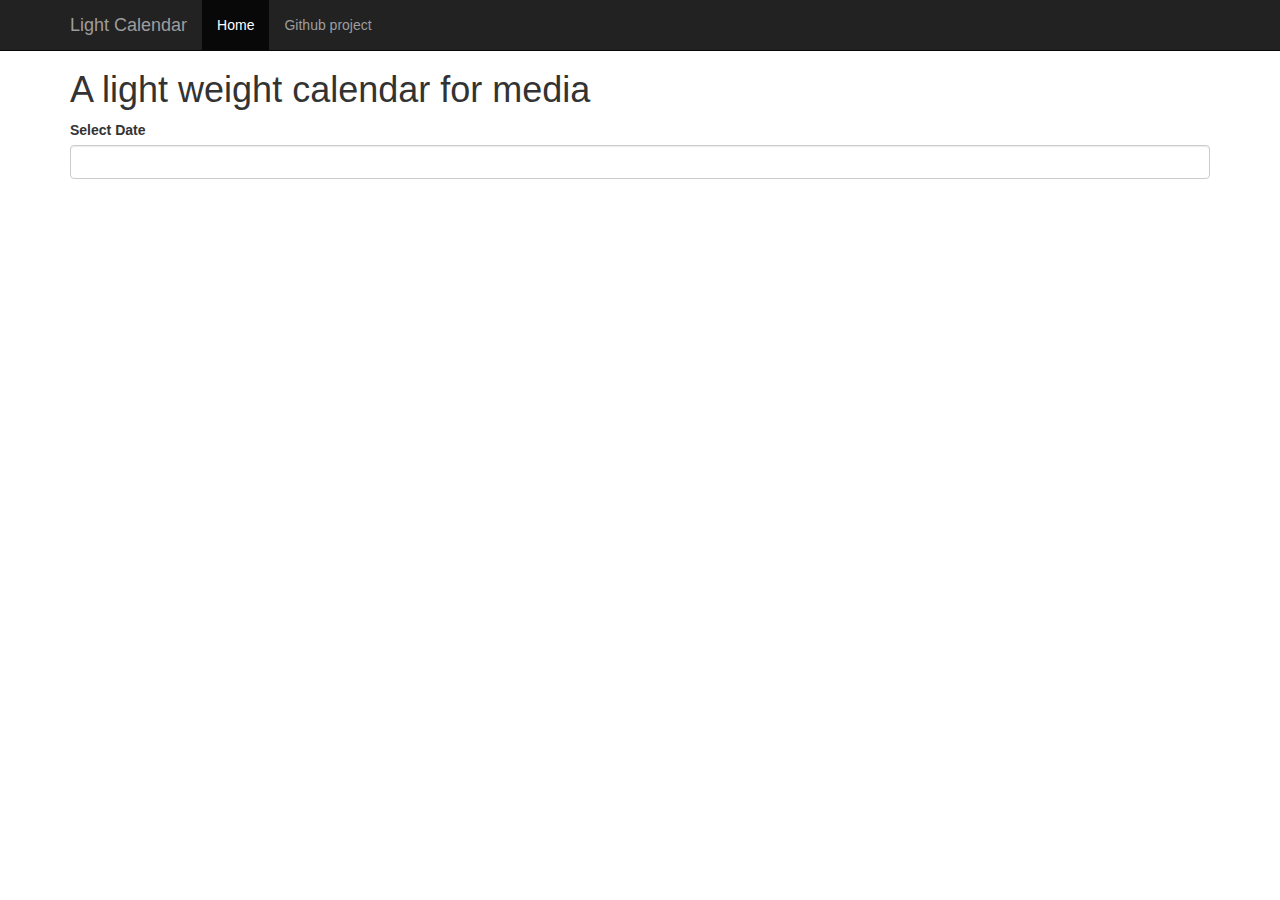
==== test/index.html @ 03823984 "initial commit" ====
<!DOCTYPE html>
<html>
    <head>
        <style>html { font-size: 12px; font-family: Arial, Helvetica, sans-serif; }</style>
        <title></title>
        <link rel="stylesheet" href="https://maxcdn.bootstrapcdn.com/bootstrap/3.3.2/css/bootstrap.min.css">
        <!-- <link rel="stylesheet" href="./style.css"> -->
        <script src="http://cdn.kendostatic.com/2014.3.1316/js/jquery.min.js"></script>
        <script src="../light.calendar.js"></script>
        <script src="./index.js"></script>
    </head>
    <body>
        <div id="example">
            <nav class="navbar navbar-inverse navbar-fixed-top">
                <div class="container">
                    <div class="navbar-header">
                        <button type="button" class="navbar-toggle collapsed" data-toggle="collapse" data-target="#navbar" aria-expanded="false" aria-controls="navbar">
                        <span class="sr-only">Toggle navigation</span>
                        <span class="icon-bar"></span>
                        <span class="icon-bar"></span>
                        <span class="icon-bar"></span>
                        </button>
                        <a class="navbar-brand" href="#">Light Calendar</a>
                    </div>
                    <div id="navbar" class="collapse navbar-collapse">
                        <ul class="nav navbar-nav">
                            <li class="active"><a href="#">Home</a></li>
                            <li><a href="#">Github project</a></li>
                        </ul>
                        </div>
                    </div>
                </nav>
                <div class="container" style="padding-top: 50px">
                    <section>
                        <h1>A light weight calendar for media</h1>
                    </section>
                    <section>
                        <label for="calendar">Select Date</label>
                        <input id="calendar" type="text" class="form-control"></input>
                    </section>
                </div>
            </div>
        </div>
    </body>
</html>
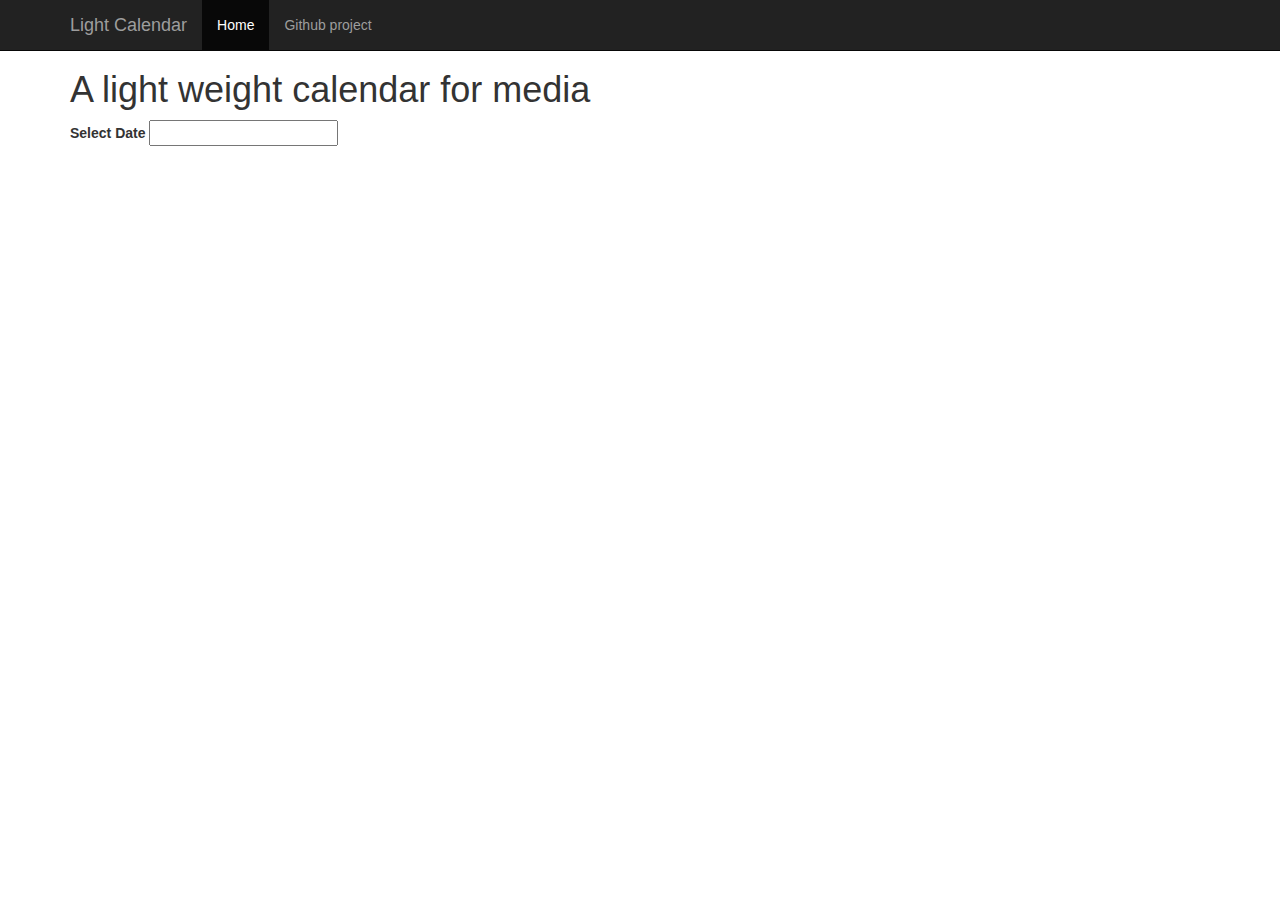
==== commit 5318bfff: "refactoring" ====
--- a/test/index.html
+++ b/test/index.html
@@ -4,7 +4,7 @@
         <style>html { font-size: 12px; font-family: Arial, Helvetica, sans-serif; }</style>
         <title></title>
         <link rel="stylesheet" href="https://maxcdn.bootstrapcdn.com/bootstrap/3.3.2/css/bootstrap.min.css">
-        <!-- <link rel="stylesheet" href="./style.css"> -->
+        <link rel="stylesheet" href="../light.calendar.css">
         <script src="http://cdn.kendostatic.com/2014.3.1316/js/jquery.min.js"></script>
         <script src="../light.calendar.js"></script>
         <script src="./index.js"></script>
@@ -36,7 +36,7 @@
                     </section>
                     <section>
                         <label for="calendar">Select Date</label>
-                        <input id="calendar" type="text" class="form-control"></input>
+                        <input id="calendar" type="text" ></input>
                     </section>
                 </div>
             </div>
--- a/light.calendar.css
+++ b/light.calendar.css
@@ -0,0 +1,52 @@
+.l-calendar{
+	background-color: #FEFEFE;
+	border-color: #FEFEFE;
+	box-shadow: 0px 1px 2px 1px rgba(0, 0, 0, 0.1), 0px 2px 5px rgba(0, 0, 0, 0.1);
+	color: #444;
+	font-weight: normal;
+	width: 20em;
+	/*padding: 0.2em 0.2em 0px;*/
+	display: inline-block;
+}
+
+.l-calendar .k-content, .l-calendar .l-content th {
+    text-align: right;
+}
+
+.l-calendar .l-content {
+    float: left;
+    border-spacing: 0px;
+    width: 100%;
+    height: 14.167em;
+    border-width: 0px;
+    margin: 0px;
+    table-layout: fixed;
+    outline: 0px none;
+}
+
+.l-calendar th {
+    background-color: #EBEBEB;
+}
+
+.l-calendar th {
+    border-bottom-style: solid;
+    border-bottom-width: 1px;
+    padding: 0.4em 0.45em 0.4em 0.1em;
+    font-weight: normal;
+    cursor: default;
+}
+
+.l-calendar .l-header{
+	/*margin: 0px -5px;*/
+	position: relative;
+    text-align: center;
+}
+
+.l-header {
+    font-weight: 500;
+    border-color: #C5C5C5;
+    background-color: #E3E3E3;
+    background-image: none, linear-gradient(to bottom, rgba(255, 255, 255, 0.6) 0px, rgba(255, 255, 255, 0) 100%);
+	background-position: 50% 50%;
+	color: #2E2E2E;
+}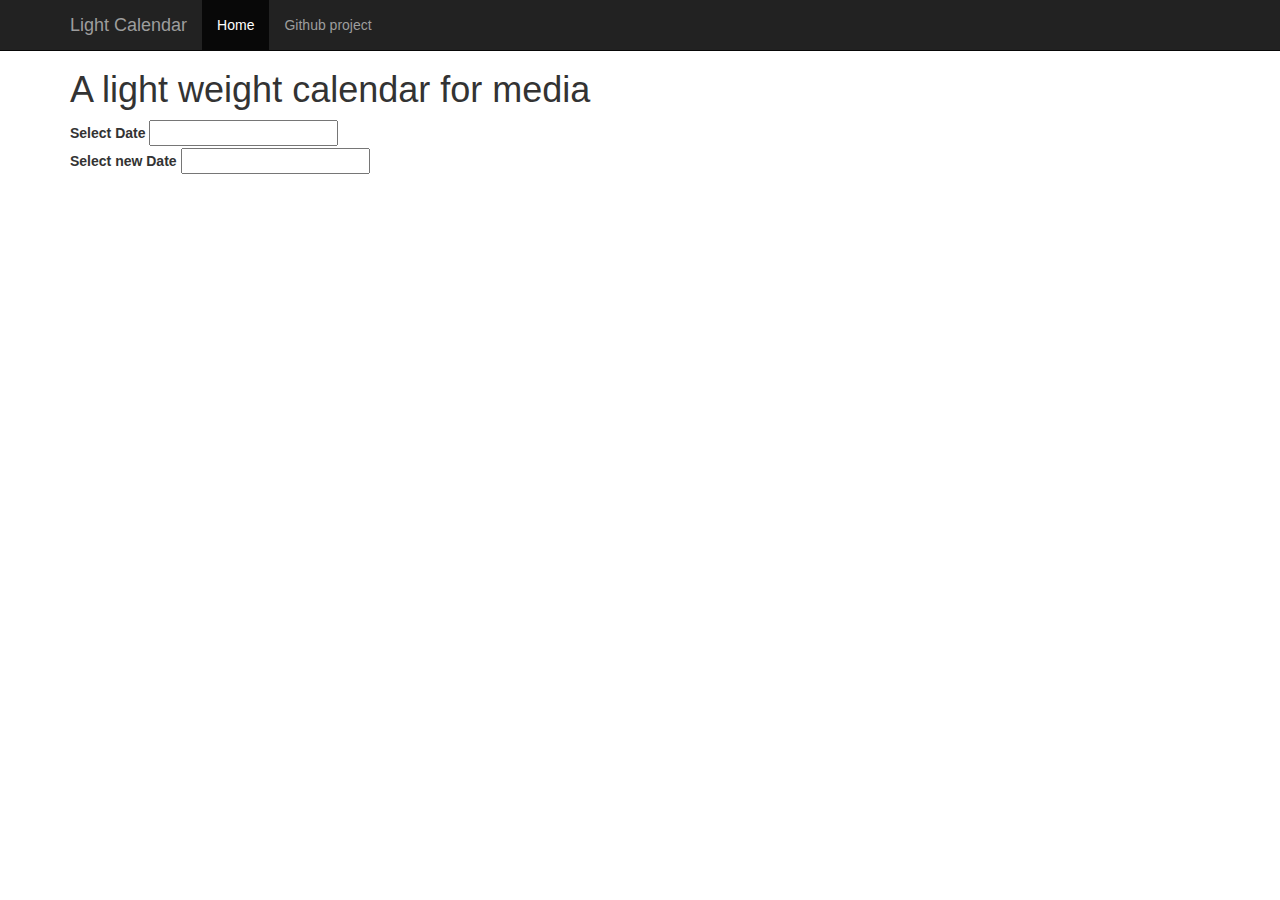
==== commit 21ee3e8a: "test several popup" ====
--- a/test/index.html
+++ b/test/index.html
@@ -38,6 +38,10 @@
                         <label for="calendar">Select Date</label>
                         <input id="calendar" type="text" ></input>
                     </section>
+                    <section>
+                        <label for="calendar">Select new Date</label>
+                        <input id="calendar2" type="text" ></input>
+                    </section>
                 </div>
             </div>
         </div>
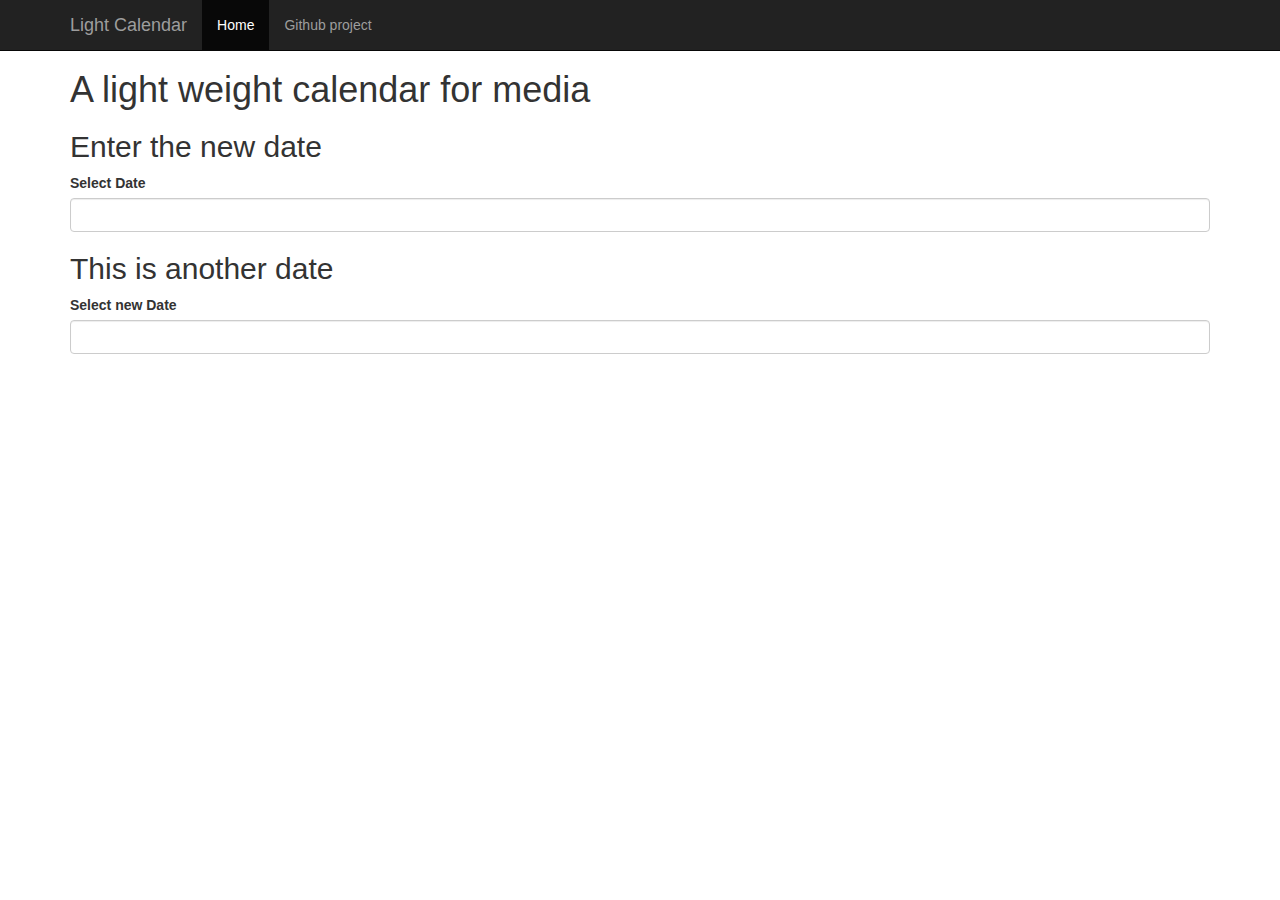
==== commit 25962d61: "prevent calendar closing from click by it" ====
--- a/test/index.html
+++ b/test/index.html
@@ -27,23 +27,27 @@
                             <li class="active"><a href="#">Home</a></li>
                             <li><a href="#">Github project</a></li>
                         </ul>
-                        </div>
                     </div>
-                </nav>
-                <div class="container" style="padding-top: 50px">
-                    <section>
-                        <h1>A light weight calendar for media</h1>
-                    </section>
-                    <section>
-                        <label for="calendar">Select Date</label>
-                        <input id="calendar" type="text" ></input>
-                    </section>
-                    <section>
-                        <label for="calendar">Select new Date</label>
-                        <input id="calendar2" type="text" ></input>
-                    </section>
                 </div>
+            </nav>
+            <div class="container" style="padding-top: 50px">
+                <section>
+                    <h1>A light weight calendar for media</h1>
+                </section>
+                <section>
+                    
+                    <h2>Enter the new date</h2>
+                    <label for="calendar">Select Date</label>
+                    <input id="calendar" type="text" class="form-control"></input>
+                    
+                </section>
+                <section>
+                    <h2>This is another date</h2>
+                    <label for="calendar">Select new Date</label>
+                    <input id="calendar2" type="text" class="form-control"></input>
+                </section>
             </div>
         </div>
-    </body>
+    </div>
+</body>
 </html>--- a/light.calendar.css
+++ b/light.calendar.css
@@ -1,52 +1,189 @@
-.l-calendar{
-	background-color: #FEFEFE;
-	border-color: #FEFEFE;
-	box-shadow: 0px 1px 2px 1px rgba(0, 0, 0, 0.1), 0px 2px 5px rgba(0, 0, 0, 0.1);
-	color: #444;
-	font-weight: normal;
-	width: 20em;
-	/*padding: 0.2em 0.2em 0px;*/
-	display: inline-block;
+.l-calendar
+{
+    font-weight: normal;
+
+    display: inline-block;
+
+    width: 20em;
+    padding: 3px;
+
+    color: #444;
+    border-color: #fefefe;
+    background-color: #fefefe;
+    box-shadow: 0 1px 2px 1px rgba(0, 0, 0, .1), 0 2px 5px rgba(0, 0, 0, .1);
 }
 
-.l-calendar .k-content, .l-calendar .l-content th {
-    text-align: right;
+
+.l-calendar .l-content,
+.l-calendar .l-content th
+{
+    text-align: center;
 }
 
-.l-calendar .l-content {
-    float: left;
-    border-spacing: 0px;
-    width: 100%;
-    height: 14.167em;
-    border-width: 0px;
-    margin: 0px;
-    table-layout: fixed;
-    outline: 0px none;
+.l-calendar td:not(.l-disable)
+{
+    cursor: pointer;
 }
 
-.l-calendar th {
-    background-color: #EBEBEB;
+.l-calendar td:not(.l-disable) a
+{
+    cursor: pointer;
 }
 
-.l-calendar th {
-    border-bottom-style: solid;
-    border-bottom-width: 1px;
-    padding: 0.4em 0.45em 0.4em 0.1em;
-    font-weight: normal;
+.l-calendar .l-link
+{
     cursor: default;
 }
 
-.l-calendar .l-header{
-	/*margin: 0px -5px;*/
-	position: relative;
+.l-calendar .l-holyday
+{
+    background: rgb(242, 242, 242);
+}
+
+.l-calendar .l-link
+{
+    text-decoration: none;
+
+    color: black;
+    outline: none;
+}
+
+.l-calendar .l-state-selected > a
+{
+    color: white;
+}
+
+.l-calendar .l-state-selected
+{
+    background: #421e4e;
+}
+
+
+.l-calendar .l-content
+{
+    width: 100%;
+    margin: 0;
+
+    table-layout: fixed;
+
+    border-width: 0;
+    outline: 0 none;
+}
+
+.l-calendar table
+{
+    width: 100%;
+
+    table-layout: fixed;
+}
+
+.l-calendar th
+{
     text-align: center;
 }
 
-.l-header {
+
+.l-calendar th
+{
+    background-color: #ebebeb;
+}
+
+.l-calendar th
+{
+    font-weight: normal;
+
+    padding: .4em .45em .4em .1em;
+
+    cursor: default;
+
+    border-bottom-width: 1px;
+    border-bottom-style: solid;
+}
+
+.l-calendar .l-header
+{
+    position: relative;
+
+    padding: 5px;
+
+    text-align: center;
+}
+
+.l-header
+{
     font-weight: 500;
-    border-color: #C5C5C5;
-    background-color: #E3E3E3;
-    background-image: none, linear-gradient(to bottom, rgba(255, 255, 255, 0.6) 0px, rgba(255, 255, 255, 0) 100%);
-	background-position: 50% 50%;
-	color: #2E2E2E;
-}+
+    color: #2e2e2e;
+    border-color: #c5c5c5;
+    background-color: #e3e3e3;
+    background-image: none, linear-gradient(to bottom, rgba(255, 255, 255, .6) 0px, rgba(255, 255, 255, 0) 100%);
+    background-position: 50% 50%;
+}
+
+.l-disable
+{
+    opacity: .4;
+}
+
+td,
+th
+{
+    height: 2.5em;
+
+    border: 2px solid #e7e6e7;
+}
+
+.l-start-month
+{
+    padding-top: 7px;
+}
+
+.l-calendar .l-start-month > span
+{
+    font-size: .77em;
+    line-height: 1.0em;
+
+    left: 0;
+
+    float: left;
+
+    width: 10px;
+    margin-top: -9px;
+    margin-left: -2px;
+    padding: 2px 2px 3px 1px;
+
+    word-wrap: break-word;
+
+    color: white;
+    background: rgb(0, 0, 0);
+}
+
+.l-grid-header
+{
+    width: 100%;
+
+    background-color: #ebebeb;
+}
+
+.l-grid-content
+{
+    position: relative;
+
+    overflow: auto;
+    overflow-x: auto;
+    overflow-y: scroll;
+    zoom: 1;
+
+    width: 100%;
+    height: 20em;
+}
+
+.l-grid-header
+{
+    padding-right: 1em;
+}
+
+.l-grid-content td:not(.l-disable):hover
+{
+    background: #d1bdd8;
+}
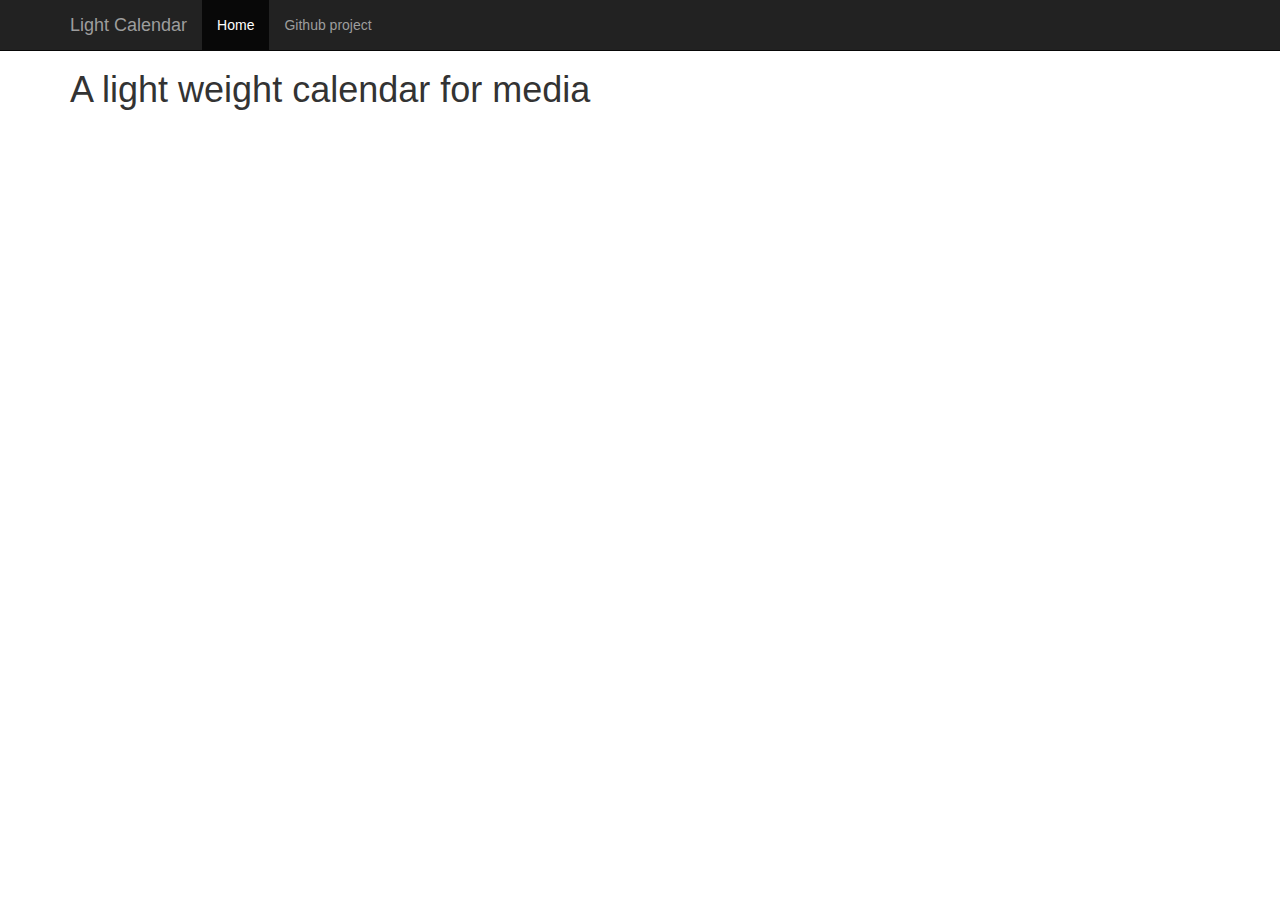
==== commit bfeb916a: "render to div, label text, labelCss, inputCss to options." ====
--- a/test/index.html
+++ b/test/index.html
@@ -34,17 +34,21 @@
                 <section>
                     <h1>A light weight calendar for media</h1>
                 </section>
+
+                <section>                 
+                    <div id="defaultCalendar" class="form-group"></div>
+                </section>
+
                 <section>
-                    
-                    <h2>Enter the new date</h2>
-                    <label for="calendar">Select Date</label>
-                    <input id="calendar" type="text" class="form-control"></input>
-                    
+                    <div id="weekendsCalendar" class="form-group"></div>
                 </section>
+
                 <section>
-                    <h2>This is another date</h2>
-                    <label for="calendar">Select new Date</label>
-                    <input id="calendar2" type="text" class="form-control"></input>
+                    <div id="holidaysCalendar" class="form-group"></div>
+                </section>
+
+                 <section>
+                    <div id="leadingRowsCalendar" class="form-group"></div>
                 </section>
             </div>
         </div>
--- a/light.calendar.css
+++ b/light.calendar.css
@@ -75,6 +75,7 @@
     width: 100%;
 
     table-layout: fixed;
+    outline: none;
 }
 
 .l-calendar th
@@ -130,7 +131,7 @@
 {
     height: 2.5em;
 
-    border: 2px solid #e7e6e7;
+    border: 1px solid #e7e6e7;
 }
 
 .l-start-month
